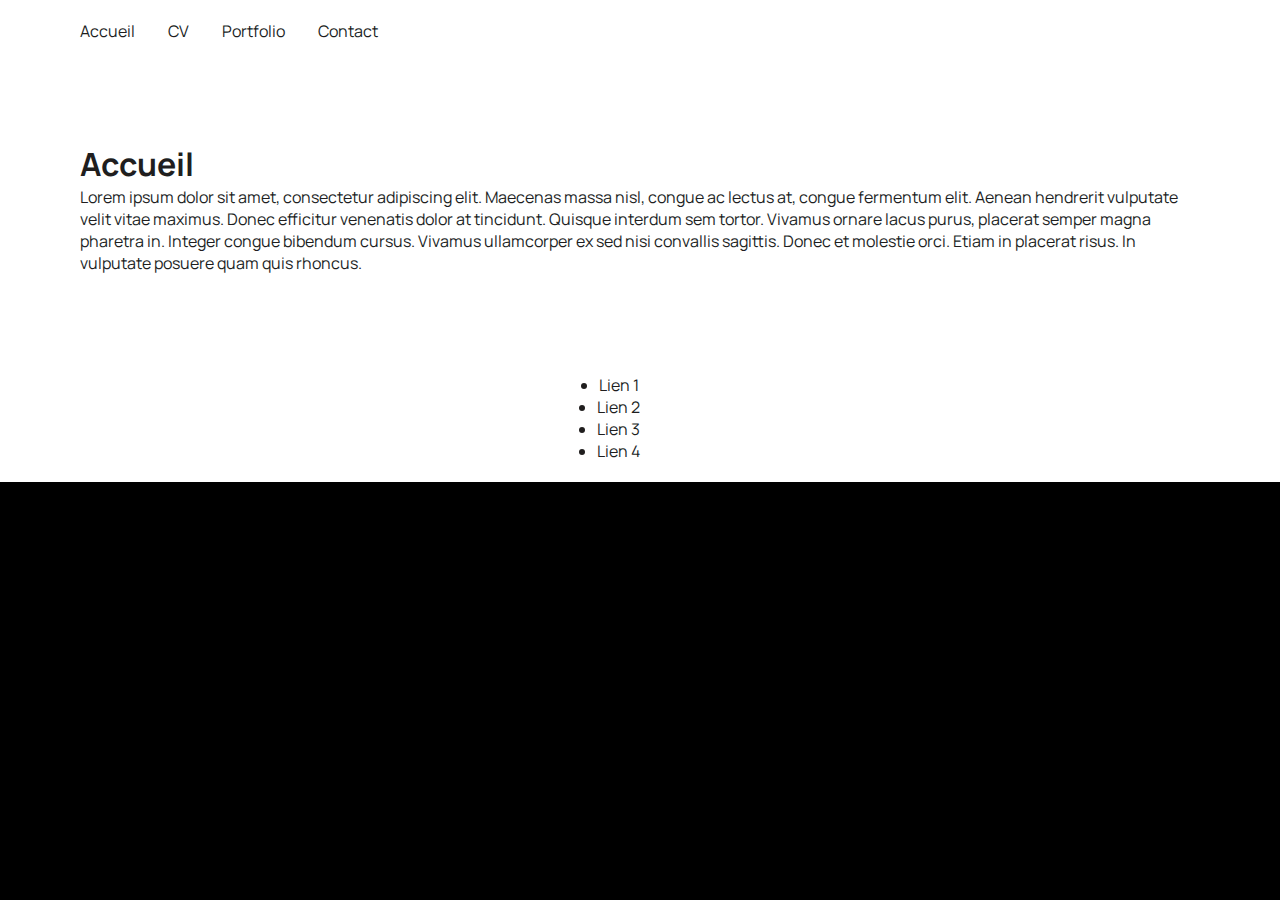
==== Accueil.html @ dd4e4ce9 "Création initial" ====
<!DOCTYPE html>
<html lang="fr">

<head>
    <meta charset="utf-8" >
    <title></title>
    <link href="style.css" rel="stylesheet" >
    <link rel="preconnect" href="https://fonts.googleapis.com">
    <link rel="preconnect" href="https://fonts.gstatic.com" crossorigin>
    <link href="https://fonts.googleapis.com/css2?family=Manrope&family=Montserrat&display=swap" rel="stylesheet">
</head>

<body>
    <header>
        <nav>
            <img src="" alt="" >
            <div class="Lien-naviguation">
                <a href="Accueil.html">Accueil</a>
                <a href="CV.html">CV</a>
                <a href="Portfolio.html">Portfolio</a>
                <a href="Contact.html">Contact</a>
            </div>
        </nav>
    </header>


    <main>
        <section class="">
            <div class="Accueil">
                <h1>Accueil</h1>
                <p>
                    Lorem ipsum dolor sit amet, consectetur adipiscing elit. Maecenas massa nisl, congue ac lectus at, congue fermentum elit. Aenean hendrerit vulputate velit vitae 
                    maximus. Donec efficitur venenatis dolor at tincidunt. Quisque interdum sem tortor. Vivamus ornare lacus purus, placerat semper magna pharetra in. 
                    Integer congue bibendum cursus. Vivamus ullamcorper ex sed nisi convallis sagittis. Donec et molestie orci. Etiam in placerat risus. 
                    In vulputate posuere quam quis rhoncus. 
                </p>
            </div>
        </section>
    </main>

    <footer>            
        <ul class="lien-externe">
            <li><a></a>Lien 1</li>
            <li><a></a>Lien 2</li>
            <li><a></a>Lien 3</li>
            <li><a></a>Lien 4</li>
        </ul>
    </footer>

</body>

</html>
---- style.css ----
* {
    margin: 0;
  }

body {
    font-family: 'Manrope', sans-serif;
    font-size: 1em;
    background-color: #000000;
    color: #201e1e
  }

a {
    color: #201e1e;
    text-decoration: none;
  }

main{
    background: linear-gradient(#ffffff, #ffffff);
}

a:hover {
    text-decoration: underline;
  }

em {
    color: #a5b4fc;
    font-style: normal;
  }

footer,
nav {
  display: flex;
  flex-direction: row-reverse;
  align-items: center;
  justify-content: space-between;
}

header,
footer {
  background-color: white;
  padding: 20px 50px;
  background: linear-gradient(#ffffff, #ffffff);
}

.lien-externe {
    display: flex;
    flex-direction: column;
    align-items: center;
    justify-content: space-between;
    margin-right : 50%;
}

Nav a {
    margin-left: 30px;
}

Section{
    padding: 80px;
}
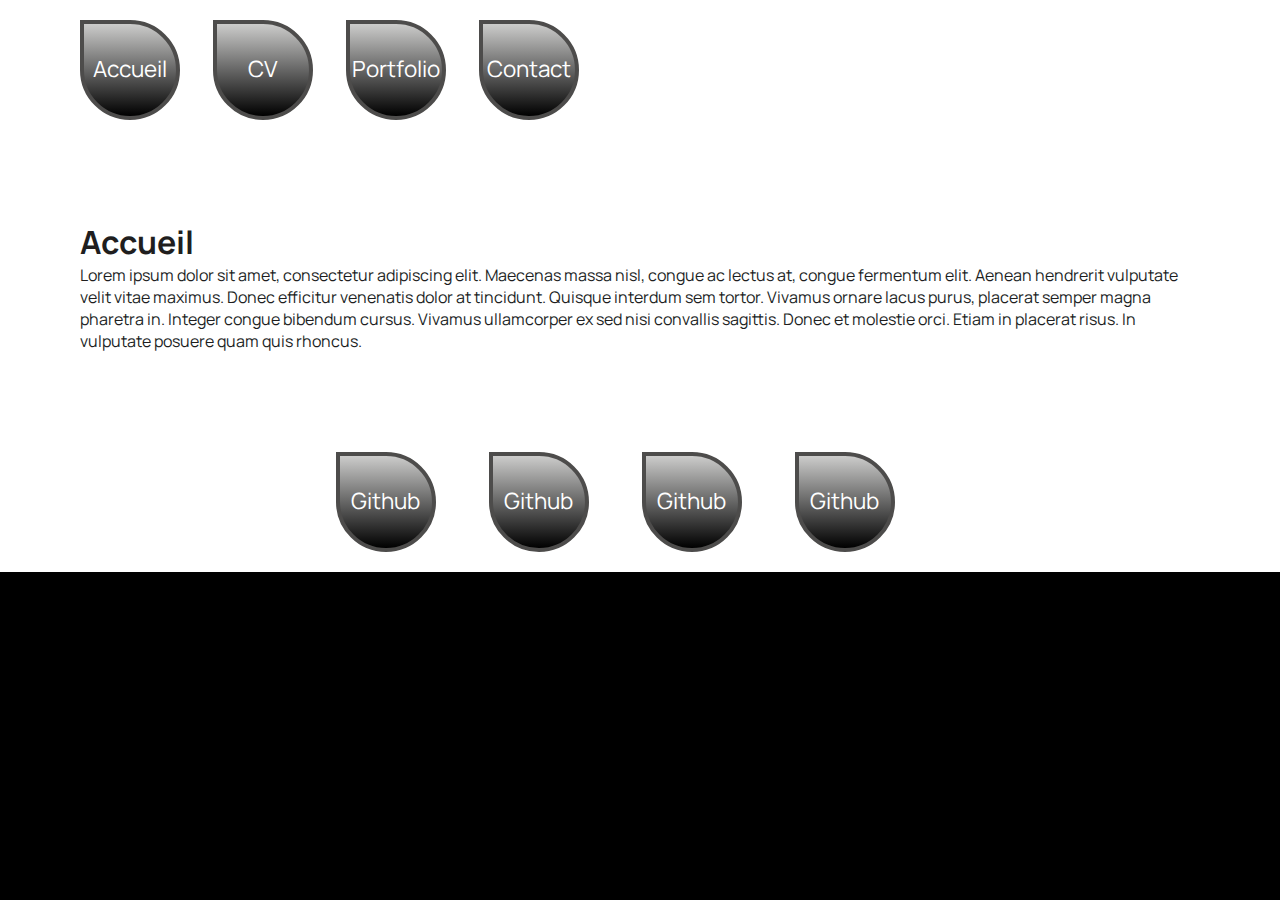
==== commit e4618c56: "Modification des bouttons menu (V1.0)" ====
--- a/Accueil.html
+++ b/Accueil.html
@@ -15,10 +15,10 @@
         <nav>
             <img src="" alt="" >
             <div class="Lien-naviguation">
-                <a href="Accueil.html">Accueil</a>
-                <a href="CV.html">CV</a>
-                <a href="Portfolio.html">Portfolio</a>
-                <a href="Contact.html">Contact</a>
+                <a href="Accueil.html" >Accueil</a>
+                <a href="CV.html" >CV</a>
+                <a href="Portfolio.html" >Portfolio</a>
+                <a href="Contact.html" >Contact</a>
             </div>
         </nav>
     </header>
@@ -38,14 +38,14 @@
         </section>
     </main>
 
-    <footer>            
-        <ul class="lien-externe">
-            <li><a></a>Lien 1</li>
-            <li><a></a>Lien 2</li>
-            <li><a></a>Lien 3</li>
-            <li><a></a>Lien 4</li>
-        </ul>
-    </footer>
+    <footer>
+        <div class="lien-externe">            
+            <a target="_blank" href="https://github.com/SScholl57/" >Github</a>
+            <a target="_blank" href="https://github.com/SScholl57/" >Github</a>
+            <a target="_blank" href="https://github.com/SScholl57/" >Github</a>
+            <a target="_blank" href="https://github.com/SScholl57/" >Github</a>
+        </div>  
+   </footer>
 
 </body>
 
--- a/style.css
+++ b/style.css
@@ -27,12 +27,34 @@
     font-style: normal;
   }
 
-footer,
+
 nav {
   display: flex;
   flex-direction: row-reverse;
   align-items: center;
   justify-content: space-between;
+}
+
+Footer {
+  display: flex;
+  flex-direction: row;
+  align-items: center;
+  justify-content: center;
+}
+
+footer a {
+  color: white;
+  background: linear-gradient(#cccccb, #000000);
+  box-sizing: border-box;
+  height: 100px;
+  width: 100px;
+  line-height: 90px;
+  text-align: center;
+  font-size: 1.4em;
+  border: 4px solid #4d4c4b;
+  border-radius: 0% 50% 50% 50% / 0% 50% 50% 50%;
+  margin-right: 50px;
+  display: inline-block;
 }
 
 header,
@@ -42,18 +64,30 @@
   background: linear-gradient(#ffffff, #ffffff);
 }
 
-.lien-externe {
-    display: flex;
-    flex-direction: column;
-    align-items: center;
-    justify-content: space-between;
-    margin-right : 50%;
-}
-
 Nav a {
-    margin-left: 30px;
+  color: white;
+  background: linear-gradient(#cccccb, #000000);
+  box-sizing: border-box;
+  height: 100px;
+  width: 100px;
+  line-height: 90px;
+  text-align: center;
+  font-size: 1.4em;
+  border: 4px solid #4d4c4b;
+  border-radius: 0% 50% 50% 50% / 0% 50% 50% 50%;
+  display: inline-block;
+  margin-left: 30px;
 }
 
 Section{
     padding: 80px;
-}+}
+
+span {
+  position: absolute;
+  top: 50%;
+  left: 50%;
+}
+
+
+
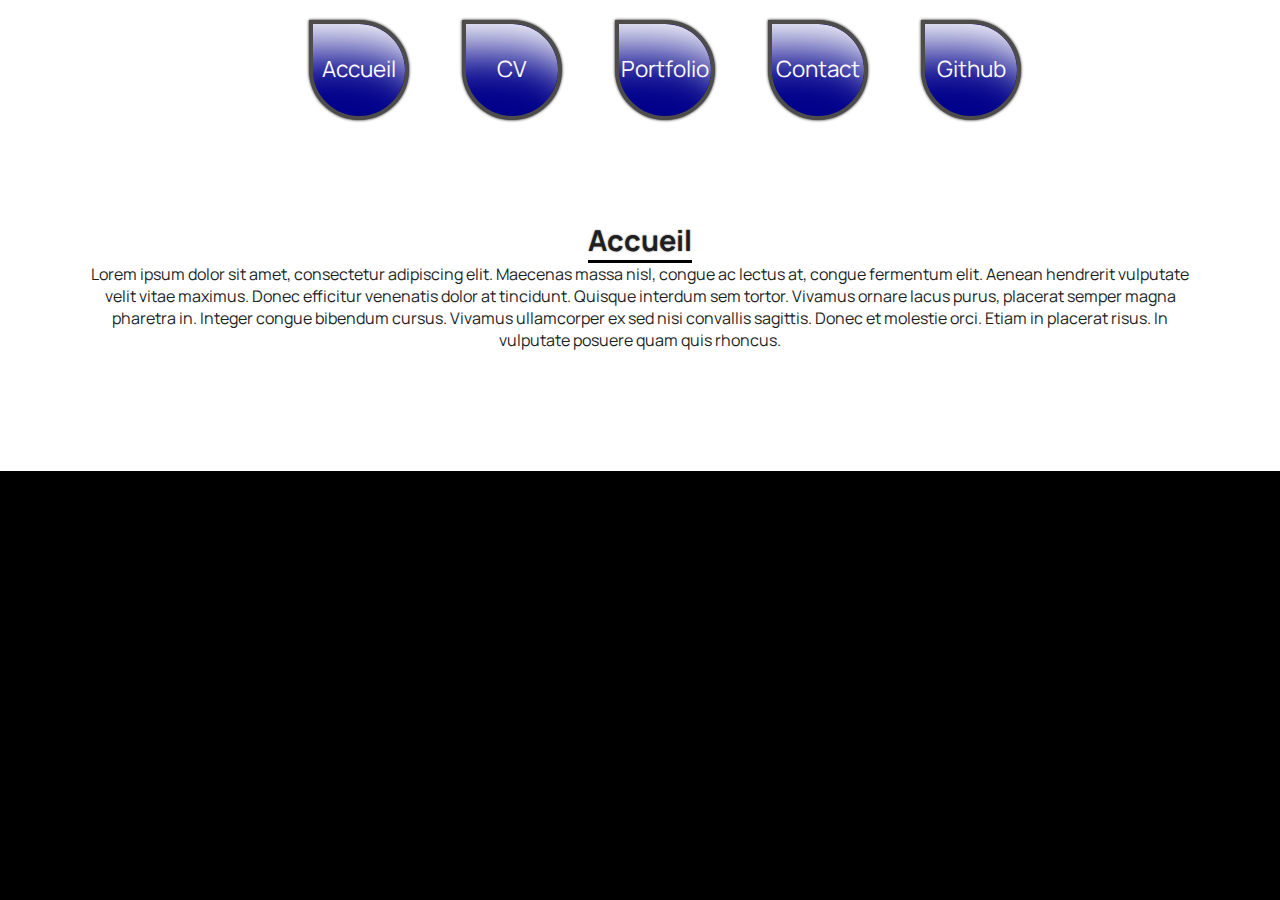
==== commit e61cd814: "Modification esthétique 1" ====
--- a/Accueil.html
+++ b/Accueil.html
@@ -19,6 +19,7 @@
                 <a href="CV.html" >CV</a>
                 <a href="Portfolio.html" >Portfolio</a>
                 <a href="Contact.html" >Contact</a>
+                <a target="_blank" href="https://github.com/SScholl57/">Github</a>
             </div>
         </nav>
     </header>
@@ -28,7 +29,7 @@
         <section class="">
             <div class="Accueil">
                 <h1>Accueil</h1>
-                <p>
+                <p class="texte-accueil">
                     Lorem ipsum dolor sit amet, consectetur adipiscing elit. Maecenas massa nisl, congue ac lectus at, congue fermentum elit. Aenean hendrerit vulputate velit vitae 
                     maximus. Donec efficitur venenatis dolor at tincidunt. Quisque interdum sem tortor. Vivamus ornare lacus purus, placerat semper magna pharetra in. 
                     Integer congue bibendum cursus. Vivamus ullamcorper ex sed nisi convallis sagittis. Donec et molestie orci. Etiam in placerat risus. 
@@ -40,10 +41,6 @@
 
     <footer>
         <div class="lien-externe">            
-            <a target="_blank" href="https://github.com/SScholl57/" >Github</a>
-            <a target="_blank" href="https://github.com/SScholl57/" >Github</a>
-            <a target="_blank" href="https://github.com/SScholl57/" >Github</a>
-            <a target="_blank" href="https://github.com/SScholl57/" >Github</a>
         </div>  
    </footer>
 
--- a/style.css
+++ b/style.css
@@ -6,8 +6,21 @@
     font-family: 'Manrope', sans-serif;
     font-size: 1em;
     background-color: #000000;
-    color: #201e1e
+    color: #201e1e;
+    Text-align: center;
+    justify-content: center;
   }
+
+ul{
+  text-align: left;
+  padding-top: 30px;
+  padding-left: 44%;
+  padding-bottom: 20px;
+}
+
+ul p {
+  padding-bottom: 15px;
+}
 
 a {
     color: #201e1e;
@@ -15,31 +28,48 @@
   }
 
 main{
-    background: linear-gradient(#ffffff, #ffffff);
+  background-color: white;
+}
+
+h1 {
+  text-align: left;
+  font-size: 1.8em;
+  text-shadow: 0 0 2px gray;
+  min-width: auto;
+  border-bottom: 3px solid black;
+  border-width: auto;
+  display: inline-block;
+}
+
+h2 {
+  padding-top: 30px;
+  text-decoration: underline 2px;
+  text-underline-offset: 5px;
 }
 
 a:hover {
     text-decoration: underline;
-  }
+}
 
 em {
-    color: #a5b4fc;
+    color: slateblue;
     font-style: normal;
+    font-weight: bold;
   }
 
 
 nav {
   display: flex;
-  flex-direction: row-reverse;
+  flex-direction: column;
   align-items: center;
   justify-content: space-between;
 }
 
 Footer {
   display: flex;
-  flex-direction: row;
+  flex-direction: column;
   align-items: center;
-  justify-content: center;
+  justify-content: space-between;
 }
 
 footer a {
@@ -62,11 +92,13 @@
   background-color: white;
   padding: 20px 50px;
   background: linear-gradient(#ffffff, #ffffff);
+  
 }
 
 Nav a {
-  color: white;
-  background: linear-gradient(#cccccb, #000000);
+  color: snow;
+  background-color: darkblue;
+  box-shadow: 0 75px 50px -50px white inset, 0 0 3px black;
   box-sizing: border-box;
   height: 100px;
   width: 100px;
@@ -76,7 +108,15 @@
   border: 4px solid #4d4c4b;
   border-radius: 0% 50% 50% 50% / 0% 50% 50% 50%;
   display: inline-block;
-  margin-left: 30px;
+  margin-left: 50px;
+  transition: background 1s ease, box-shadow 1s ease;
+}
+
+Footer a:hover,
+Nav a:hover {
+  transition: background 1s ease, box-shadow 1s ease;
+  background-color: steelblue;
+  box-shadow: 0 75px 50px -50px white inset, 0 0 3px black;
 }
 
 Section{
@@ -89,5 +129,12 @@
   left: 50%;
 }
 
+.Mail {
+  padding-top: 30px;
+}
+
+.Téléphone {
+  padding-top: 20px;
+}
 
 
